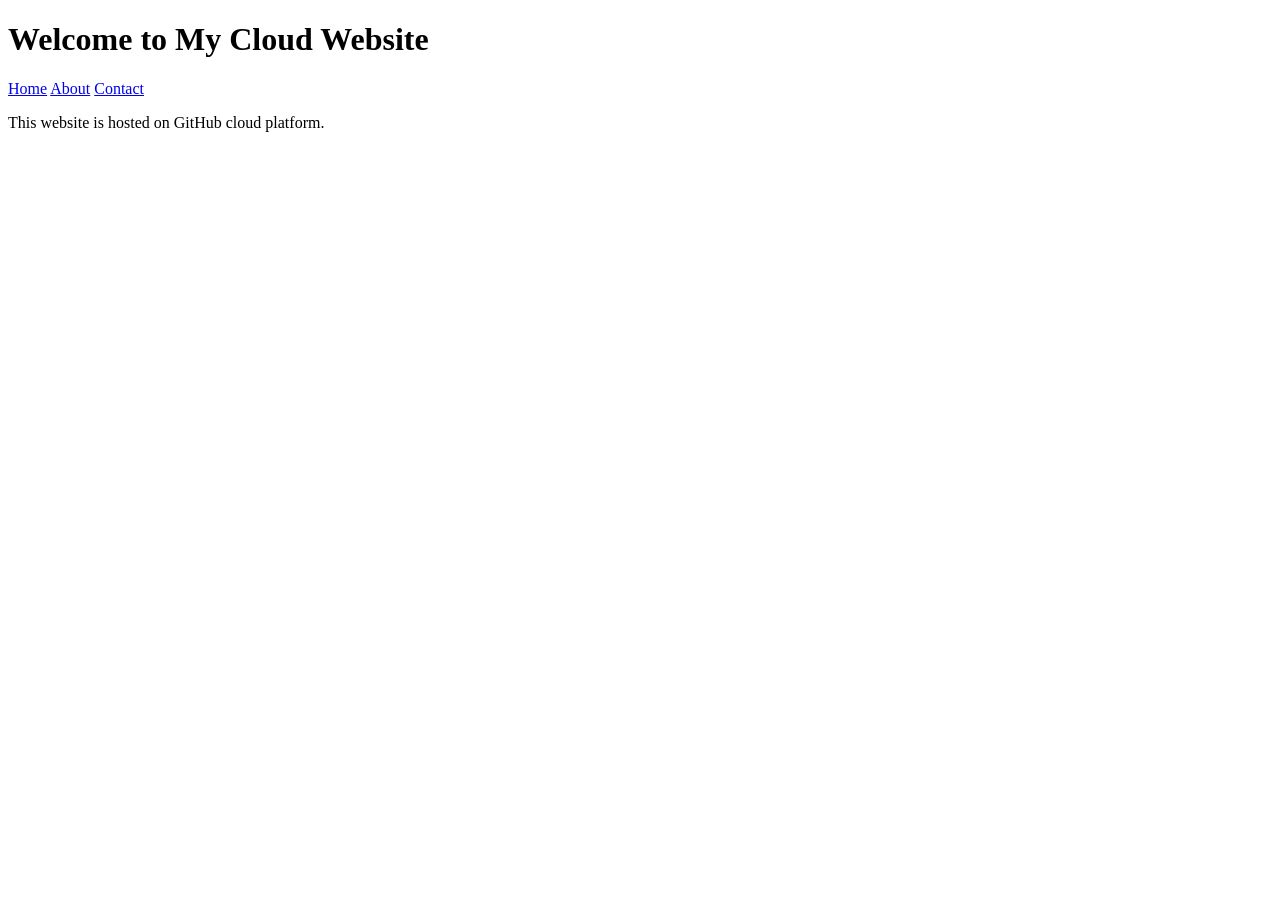
==== index.html @ 68da404c "Create index.html" ====
<!DOCTYPE html>
<html>

<head>
    <title>My Cloud Website</title>
    <link rel="stylesheet" href="style.css">
</head>

<body>

    <h1>Welcome to My Cloud Website</h1>

    <nav>
        <a href="index.html">Home</a>
        <a href="about.html">About</a>
        <a href="contact.html">Contact</a>
    </nav>

    <p>This website is hosted on GitHub cloud platform.</p>

</body>

</html>
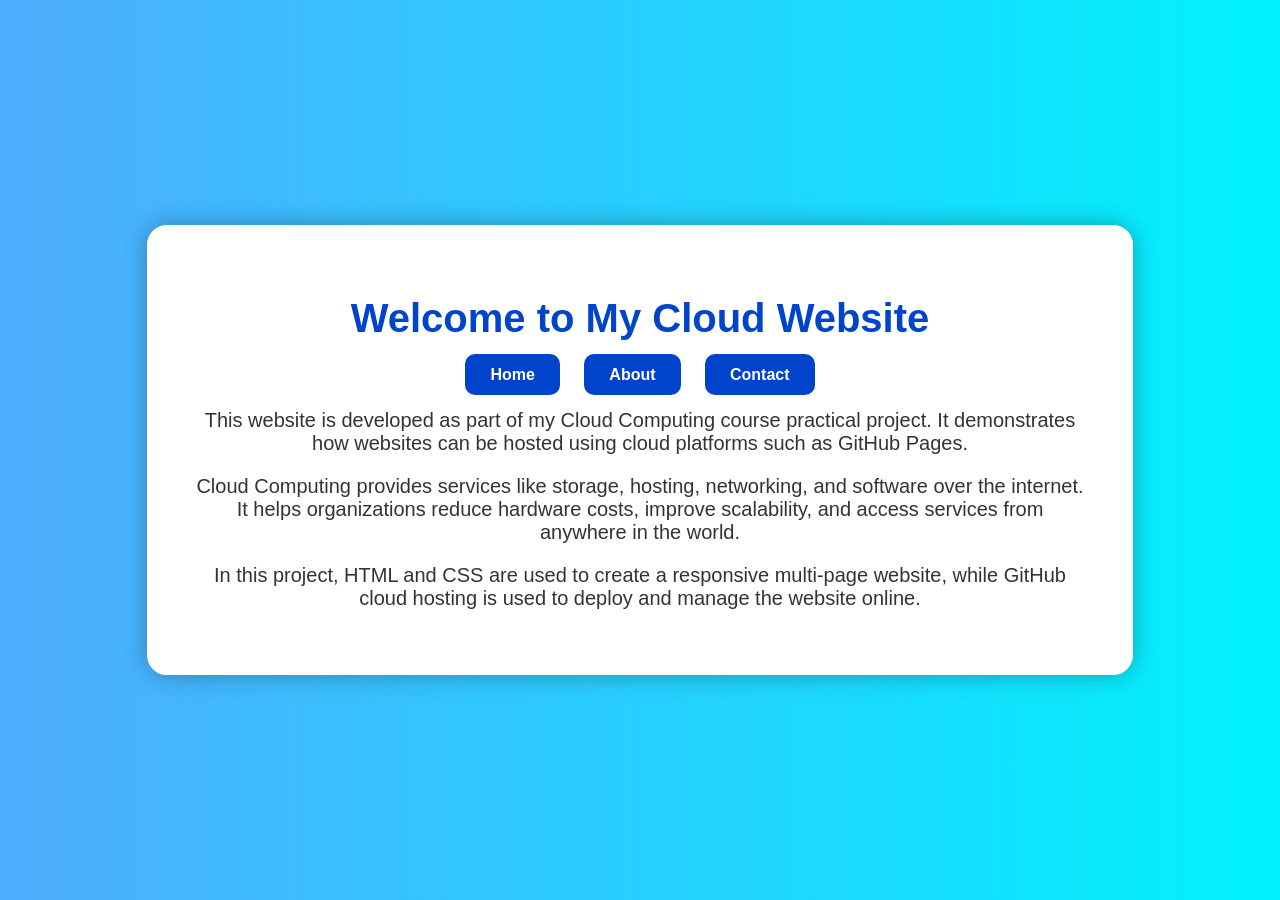
==== commit 2a73819e: "Update index.html" ====
--- a/index.html
+++ b/index.html
@@ -8,15 +8,33 @@
 
 <body>
 
-    <h1>Welcome to My Cloud Website</h1>
+    <div class="container">
 
-    <nav>
-        <a href="index.html">Home</a>
-        <a href="about.html">About</a>
-        <a href="contact.html">Contact</a>
-    </nav>
+        <h1>Welcome to My Cloud Website</h1>
 
-    <p>This website is hosted on GitHub cloud platform.</p>
+        <nav>
+            <a href="index.html">Home</a>
+            <a href="about.html">About</a>
+            <a href="contact.html">Contact</a>
+        </nav>
+
+        <p>
+            This website is developed as part of my Cloud Computing course practical project.
+            It demonstrates how websites can be hosted using cloud platforms such as GitHub Pages.
+        </p>
+
+        <p>
+            Cloud Computing provides services like storage, hosting, networking,
+            and software over the internet. It helps organizations reduce hardware costs,
+            improve scalability, and access services from anywhere in the world.
+        </p>
+
+        <p>
+            In this project, HTML and CSS are used to create a responsive multi-page website,
+            while GitHub cloud hosting is used to deploy and manage the website online.
+        </p>
+
+    </div>
 
 </body>
 
--- a/style.css
+++ b/style.css
@@ -0,0 +1,62 @@
+body{
+    margin: 0;
+    padding: 0;
+    font-family: Arial, sans-serif;
+    text-align: center;
+
+    background: linear-gradient(to right, #4facfe, #00f2fe);
+
+    min-height: 100vh;
+    display: flex;
+    justify-content: center;
+    align-items: center;
+}
+
+.container{
+    background-color: white;
+    padding: 40px;
+    width: 70%;
+
+    border-radius: 20px;
+
+    border: 5px solid #ffffff;
+
+    box-shadow: 0px 0px 25px rgba(0,0,0,0.3);
+}
+
+h1{
+    color: #0044cc;
+    font-size: 40px;
+    margin-bottom: 20px;
+}
+
+p{
+    font-size: 20px;
+    color: #333;
+}
+
+nav{
+    margin: 25px 0;
+}
+
+nav a{
+    text-decoration: none;
+    margin: 10px;
+    padding: 12px 25px;
+
+    background-color: #0044cc;
+    color: white;
+
+    border-radius: 10px;
+
+    font-weight: bold;
+
+    transition: 0.3s;
+}
+
+nav a:hover{
+    background-color: #ff9800;
+    color: black;
+
+    transform: scale(1.1);
+}
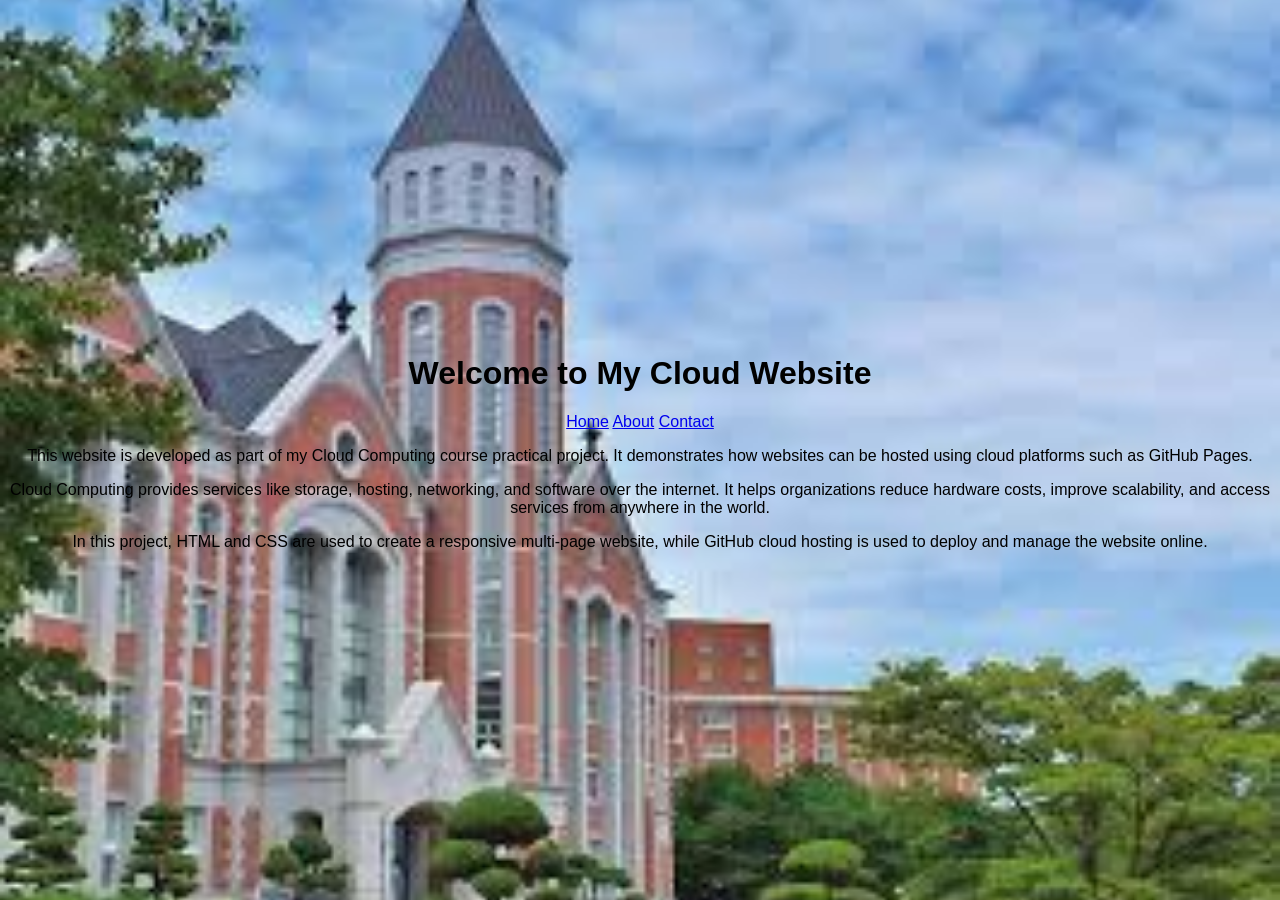
==== commit bf898fc3: "Update index.html" ====
--- a/index.html
+++ b/index.html
@@ -14,7 +14,9 @@
 
         <nav>
             <a href="index.html">Home</a>
+            
             <a href="about.html">About</a>
+            
             <a href="contact.html">Contact</a>
         </nav>
 
--- a/style.css
+++ b/style.css
@@ -4,59 +4,16 @@
     font-family: Arial, sans-serif;
     text-align: center;
 
-    background: linear-gradient(to right, #4facfe, #00f2fe);
+    background-image: url("kdu.jpg");
+
+    background-size: cover;
+    background-position: center;
+    background-repeat: no-repeat;
+    background-attachment: fixed;
 
     min-height: 100vh;
+
     display: flex;
     justify-content: center;
     align-items: center;
 }
-
-.container{
-    background-color: white;
-    padding: 40px;
-    width: 70%;
-
-    border-radius: 20px;
-
-    border: 5px solid #ffffff;
-
-    box-shadow: 0px 0px 25px rgba(0,0,0,0.3);
-}
-
-h1{
-    color: #0044cc;
-    font-size: 40px;
-    margin-bottom: 20px;
-}
-
-p{
-    font-size: 20px;
-    color: #333;
-}
-
-nav{
-    margin: 25px 0;
-}
-
-nav a{
-    text-decoration: none;
-    margin: 10px;
-    padding: 12px 25px;
-
-    background-color: #0044cc;
-    color: white;
-
-    border-radius: 10px;
-
-    font-weight: bold;
-
-    transition: 0.3s;
-}
-
-nav a:hover{
-    background-color: #ff9800;
-    color: black;
-
-    transform: scale(1.1);
-}
